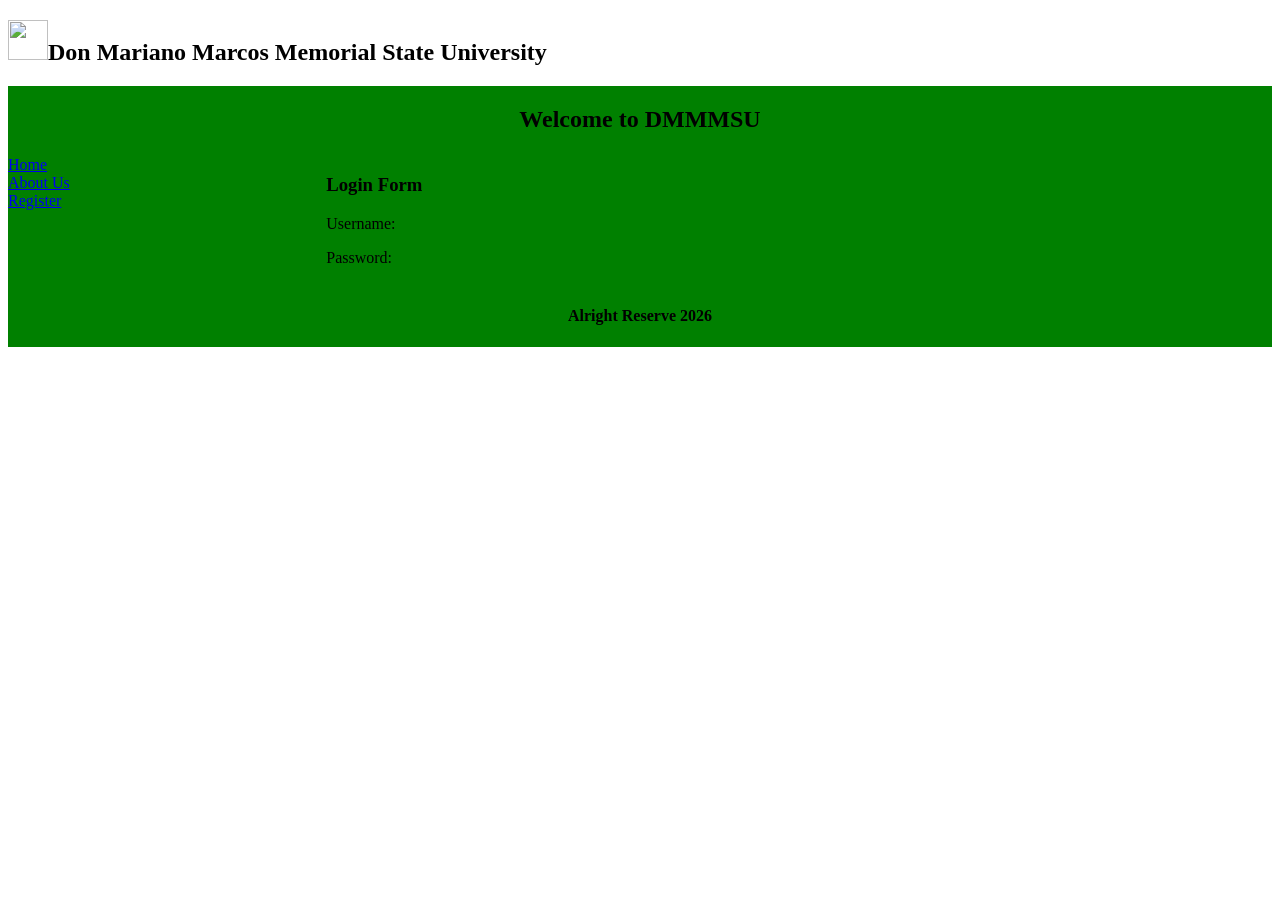
==== CSAE104 project/index.html @ fdc26d89 "Add semantic Campus Notices page and notice form" ====
<!DOCTYPE html>
<html>
<head>
    <title>DMMMSU</title>
    <meta charset="utf-8">
<style>
    *{box-sizing: Arial,helvetica, sans-serif;}
.container {
  display: grid;
  grid-template-areas:
    "header header"
    "menu content"
    "footer footer";
  grid-template-columns: 1fr 3fr;
  gap: 3px;
  background-color: dodgerblue;
  padding:
}
.container header {
  grind-: lightgreen;
  padding: 10px;
}
.container div.header {
  grid-area: header;
  text-align: center;
}
.container div.menu {
  grid-area: menu;
}
.container div.content {
  grid-area: content;
}
.container div.footer {
  grid-area: footer;
  text-align: center;  
}
</style>
</head>
<body>

<h2><img src="/Users/mac11/Downloads/cropped-DMMMSU-Logo-white-small.png" alt width= "40" height="40">Don Mariano Marcos Memorial State University</h1>


<div style="background-color:green"class="container">
  <div class="header"><h2>Welcome to DMMMSU</h2></div>
  <div class="menu"><a href="#">Home</a><br><a href="#">About Us</a><br><a href="#">Register</a></div>
  <div class="content"><h3>Login Form</h3><p>Username:</p><p>Password:</p></div>
  <div class="footer"><h4>Alright Reserve 2026</h4></div>
</div>

</body>
</html>
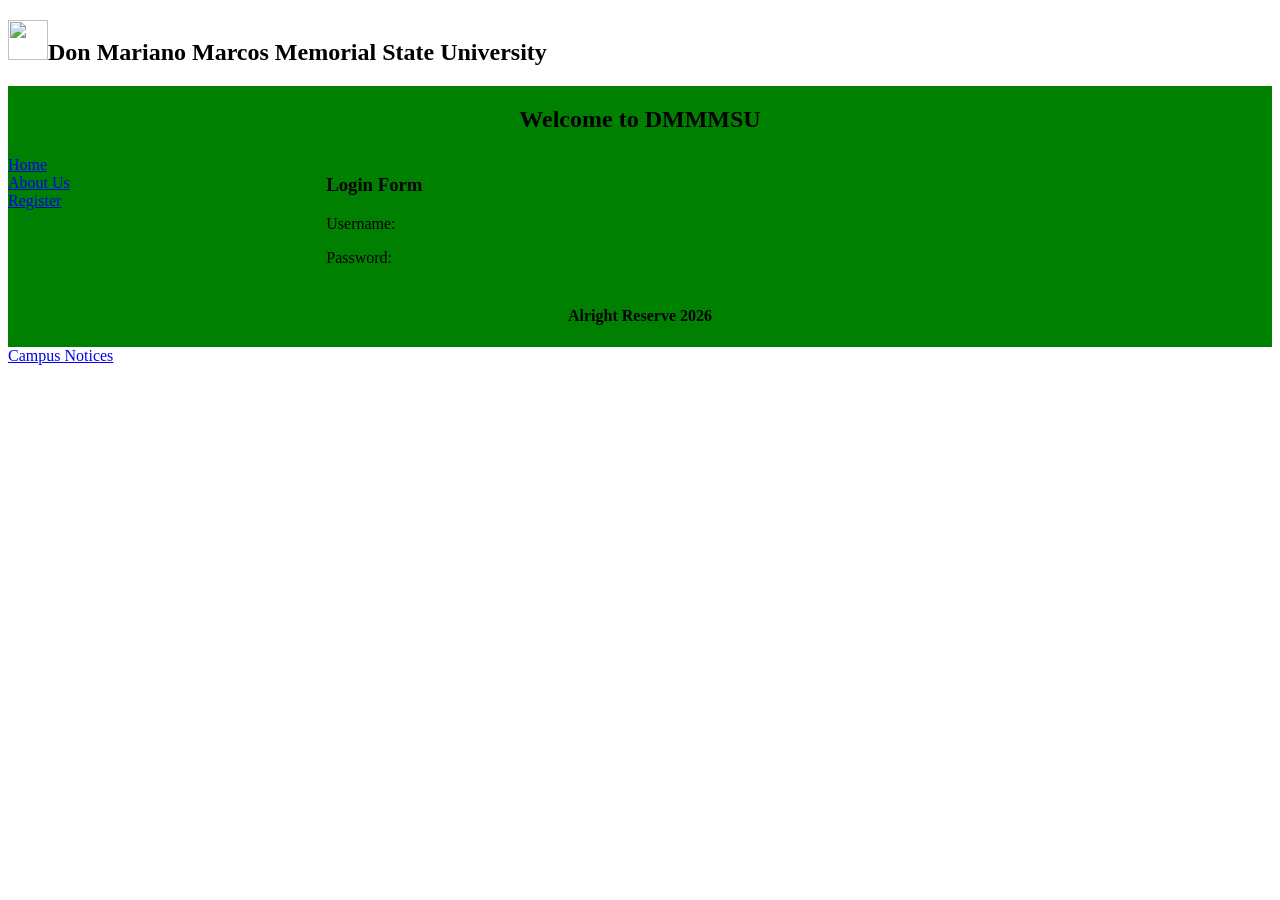
==== commit 37e309c4: "commit" ====
--- a/CSAE104 project/index.html
+++ b/CSAE104 project/index.html
@@ -48,5 +48,7 @@
   <div class="footer"><h4>Alright Reserve 2026</h4></div>
 </div>
 
+<a href="week1/Campus_Notices.html">Campus Notices</a>
+
 </body>
 </html>
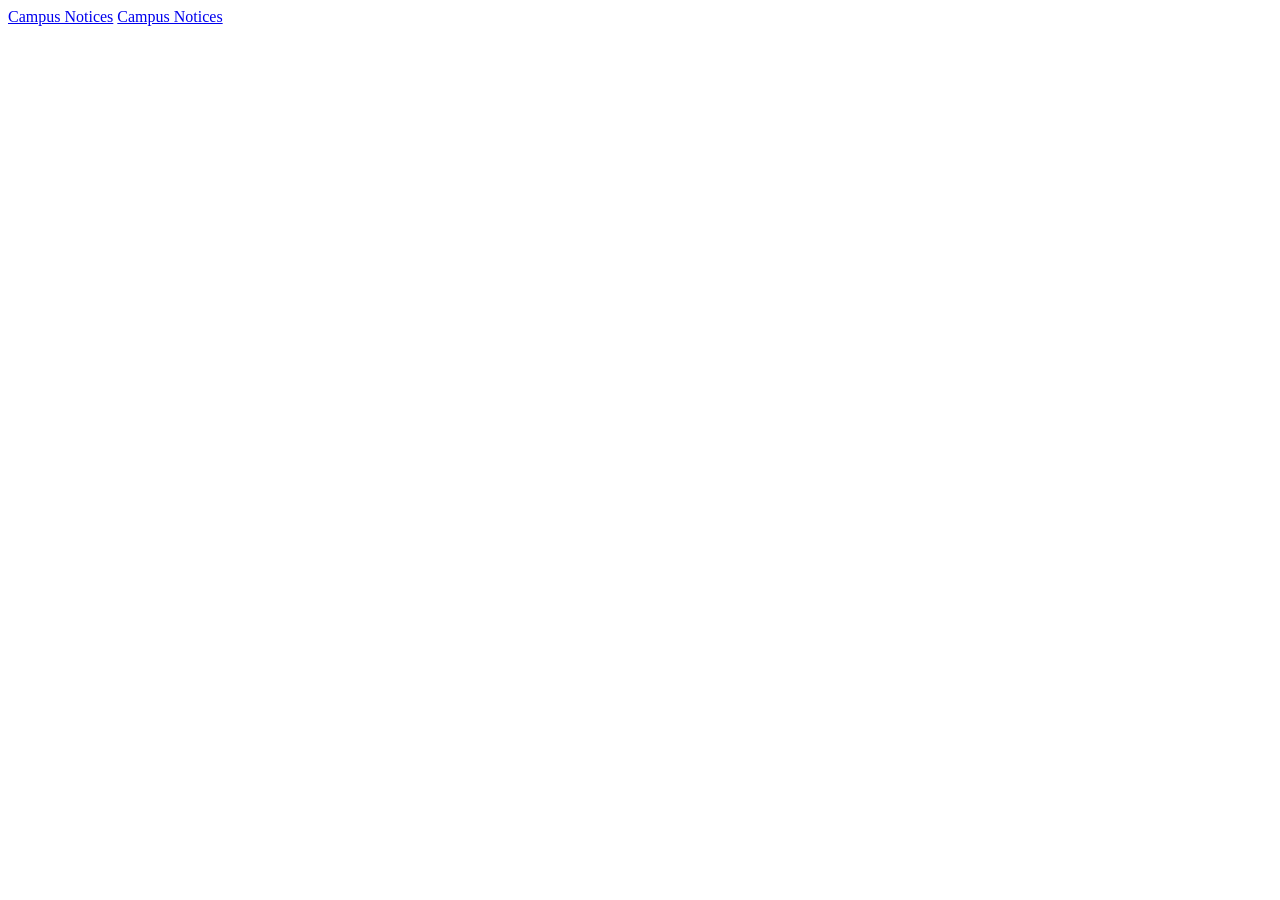
==== commit a707d1b6: "commit" ====
--- a/CSAE104 project/index.html
+++ b/CSAE104 project/index.html
@@ -1,54 +1,11 @@
 <!DOCTYPE html>
 <html>
 <head>
-    <title>DMMMSU</title>
+    <title>Web Programming</title>
     <meta charset="utf-8">
-<style>
-    *{box-sizing: Arial,helvetica, sans-serif;}
-.container {
-  display: grid;
-  grid-template-areas:
-    "header header"
-    "menu content"
-    "footer footer";
-  grid-template-columns: 1fr 3fr;
-  gap: 3px;
-  background-color: dodgerblue;
-  padding:
-}
-.container header {
-  grind-: lightgreen;
-  padding: 10px;
-}
-.container div.header {
-  grid-area: header;
-  text-align: center;
-}
-.container div.menu {
-  grid-area: menu;
-}
-.container div.content {
-  grid-area: content;
-}
-.container div.footer {
-  grid-area: footer;
-  text-align: center;  
-}
-</style>
-</head>
-<body>
 
-<h2><img src="/Users/mac11/Downloads/cropped-DMMMSU-Logo-white-small.png" alt width= "40" height="40">Don Mariano Marcos Memorial State University</h1>
-
-
-<div style="background-color:green"class="container">
-  <div class="header"><h2>Welcome to DMMMSU</h2></div>
-  <div class="menu"><a href="#">Home</a><br><a href="#">About Us</a><br><a href="#">Register</a></div>
-  <div class="content"><h3>Login Form</h3><p>Username:</p><p>Password:</p></div>
-  <div class="footer"><h4>Alright Reserve 2026</h4></div>
-</div>
-
-<a href="week1/Campus_Notices.html">Campus Notices</a>
+<a href="week1/week1.html">Campus Notices</a>
+<a href="week2/week2.html">Campus Notices</a>
 
 </body>
 </html>
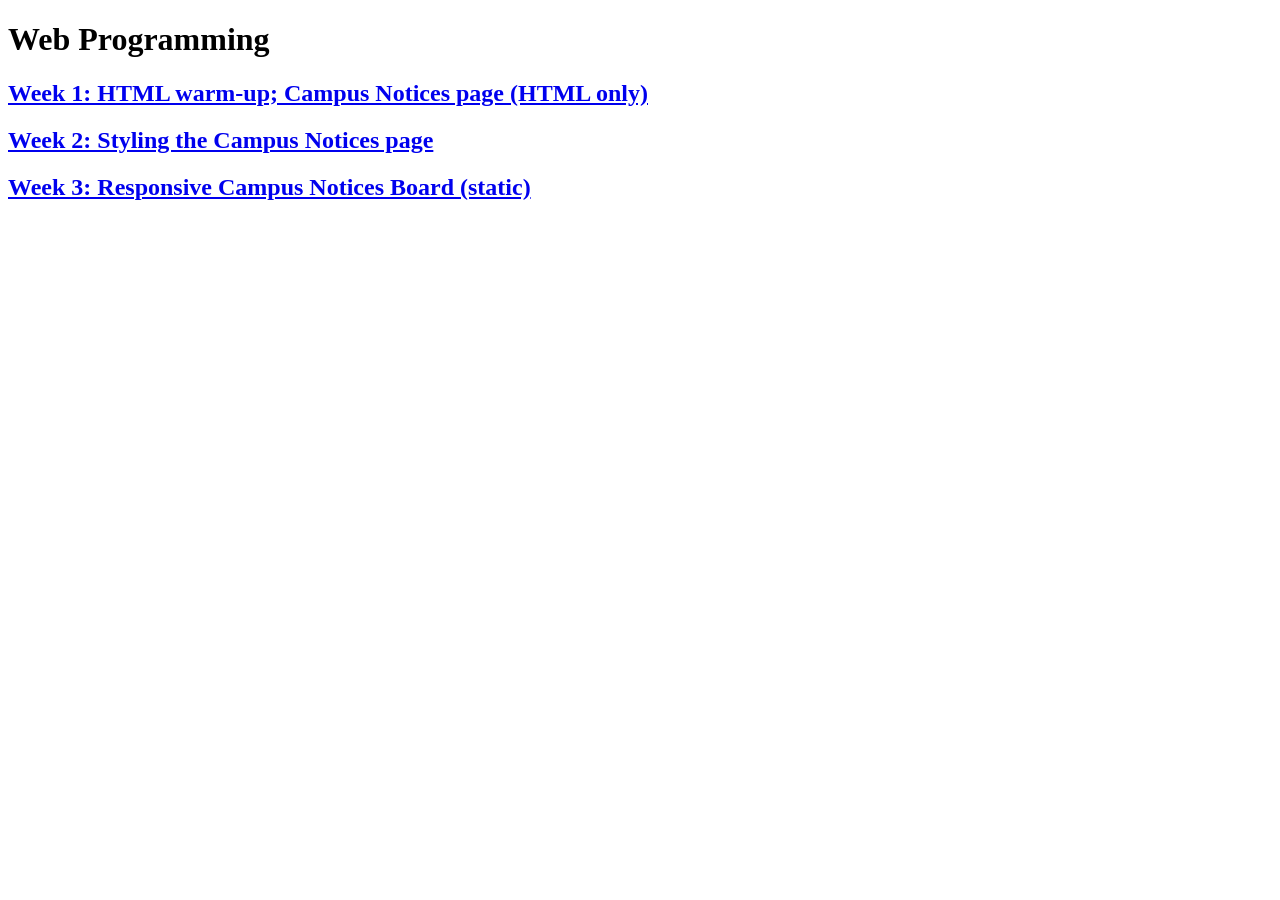
==== commit 63b67bef: "commit" ====
--- a/CSAE104 project/index.html
+++ b/CSAE104 project/index.html
@@ -1,11 +1,30 @@
-<!DOCTYPE html>
-<html>
-<head>
-    <title>Web Programming</title>
-    <meta charset="utf-8">
+<!doctype html>
+<html lang="en">
+    <head>
+        <link rel="stylesheet" href="styleIndex.css">
 
-<a href="week1/week1.html">Campus Notices</a>
-<a href="week2/week2.html">Campus Notices</a>
+        <meta name="viewport" content="width=device-width, initial-scale=1">
+        
+        <title>CSAE104 PROJECT</title>
+    </head>
+    <body>
+  <main>
+    <table>
+     <h1>Web Programming</h1>
 
-</body>
-</html>
+    <article class="week1">
+      <h2><a href="Week1/week1.html">Week 1:  HTML warm-up; Campus Notices page (HTML only) </a></h2>
+    </article>
+
+     <article class="week2">
+      <h2><a href="Week2/week2.html">Week 2:  Styling the Campus Notices page </a></h2>
+    </article>
+
+    <article class="week3">
+      <h2><a href="Week3/week3.html">Week 3:  Responsive Campus Notices Board (static) </a></h2>
+    </article>
+
+  </main>
+  </table>
+
+    </body>
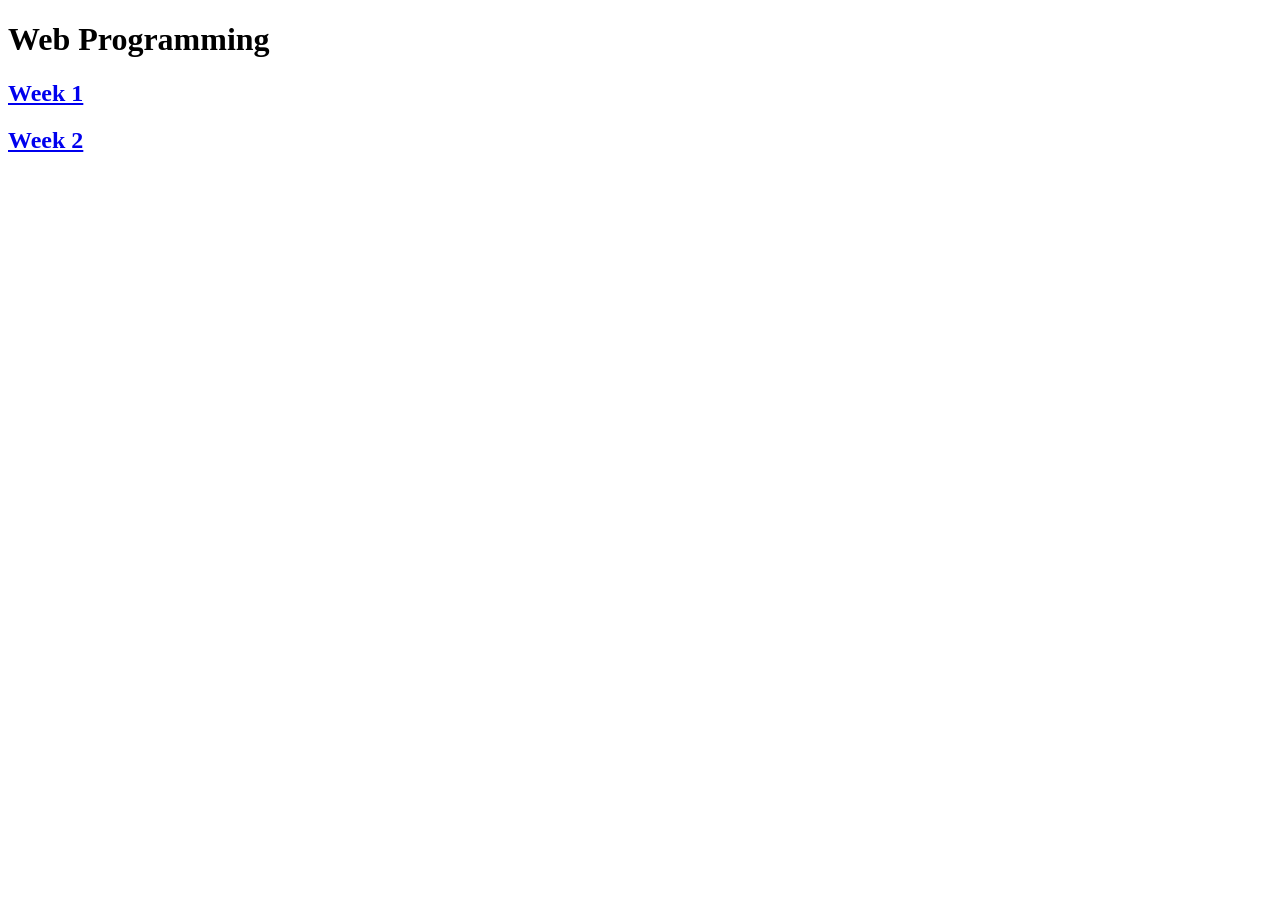
==== commit 76ec3405: "commit" ====
--- a/CSAE104 project/index.html
+++ b/CSAE104 project/index.html
@@ -13,16 +13,13 @@
      <h1>Web Programming</h1>
 
     <article class="week1">
-      <h2><a href="Week1/week1.html">Week 1:  HTML warm-up; Campus Notices page (HTML only) </a></h2>
+      <h2><a href="Week1/week1.html">Week 1</a></h2>
     </article>
 
      <article class="week2">
-      <h2><a href="Week2/week2.html">Week 2:  Styling the Campus Notices page </a></h2>
+      <h2><a href="Week2/week2.html">Week 2</a></h2>
     </article>
 
-    <article class="week3">
-      <h2><a href="Week3/week3.html">Week 3:  Responsive Campus Notices Board (static) </a></h2>
-    </article>
 
   </main>
   </table>
